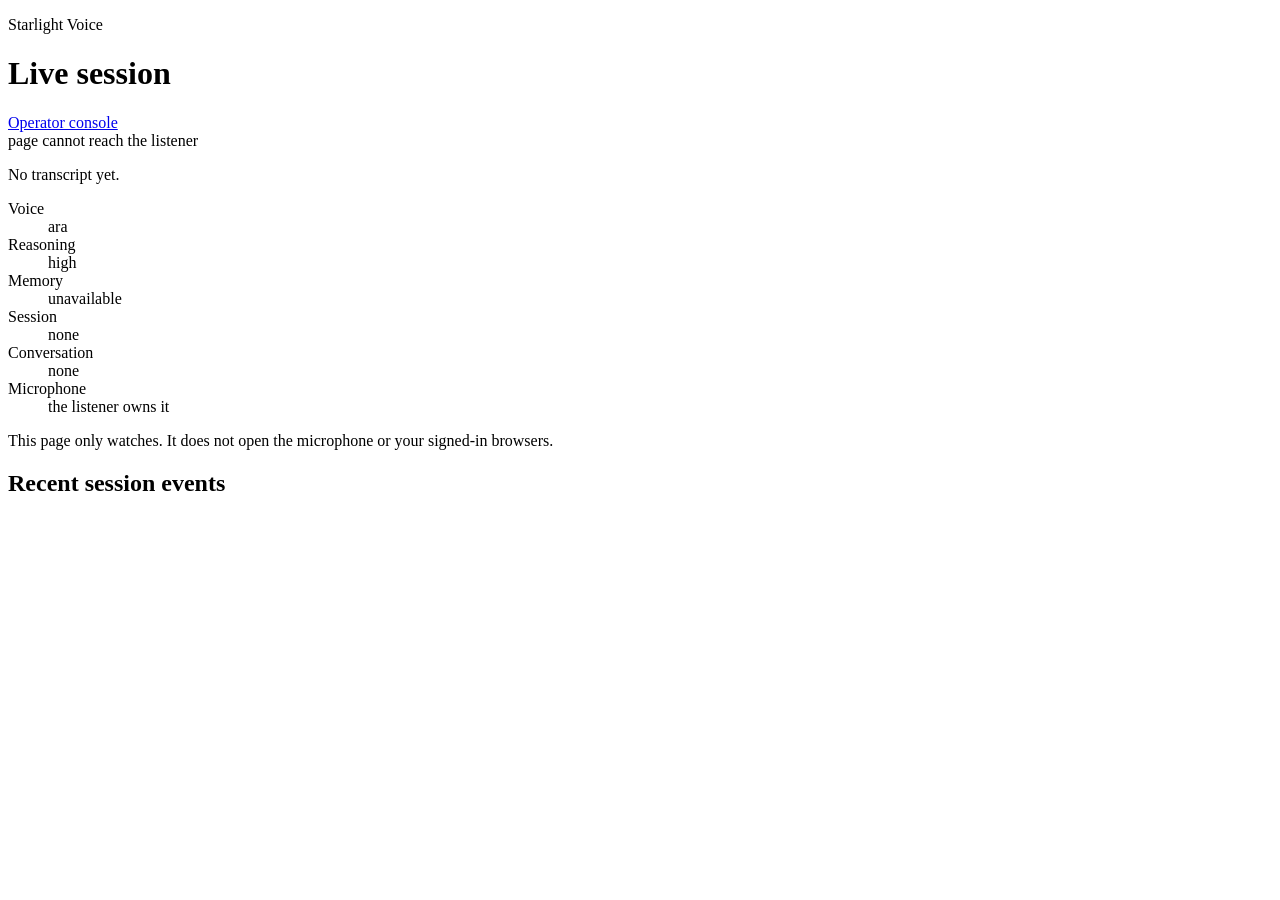
==== dashboard/live.html @ 3835b67a "feat(voice): keep a local session and show it live The clap listener writes its phase, a short trans" ====
<!doctype html>
<html lang="en">
  <head>
    <meta charset="utf-8" />
    <meta name="viewport" content="width=device-width, initial-scale=1" />
    <title>Starlight Voice live</title>
    <link rel="stylesheet" href="/live.css" />
  </head>
  <body>
    <main>
      <header>
        <div>
          <p>Starlight Voice</p>
          <h1>Live session</h1>
        </div>
        <a href="/dashboard/cockpit.html">Operator console</a>
      </header>
      <div class="phase" id="phase" data-phase="stopped" aria-live="polite">stopped</div>
      <p class="line" id="line">No transcript yet.</p>
      <dl>
        <dt>Voice</dt><dd id="voice">ara</dd>
        <dt>Reasoning</dt><dd id="reasoning">high</dd>
        <dt>Memory</dt><dd id="memory">unavailable</dd>
        <dt>Session</dt><dd id="session">none</dd>
        <dt>Conversation</dt><dd id="conversation">none</dd>
        <dt>Microphone</dt><dd id="mic">the listener owns it</dd>
      </dl>
      <p class="reload" id="reload">This page only watches. It does not open the microphone or your signed-in browsers.</p>
      <h2>Recent session events</h2>
      <ul id="sessions"></ul>
    </main>
    <script>
      const text = (id, value) => {
        const node = document.getElementById(id);
        node.textContent = value || "none";
      };
      async function tick() {
        try {
          const live = await fetch("/api/live").then((response) => response.json());
          const phase = live.phase || "stopped";
          const orb = document.getElementById("phase");
          orb.dataset.phase = phase;
          orb.textContent = phase;
          text("line", live.line || "No transcript yet.");
          text("voice", live.voice || "ara");
          text("reasoning", live.reasoning || "high");
          text("memory", live.memory || "unavailable");
          text("session", live.session_id);
          text("conversation", live.conversation_id);
          text("mic", live.mic || "the listener owns it");
          text("reload", live.reload || document.getElementById("reload").textContent);
          const sessions = await fetch("/api/sessions").then((response) => response.json());
          const list = document.getElementById("sessions");
          list.replaceChildren();
          for (const row of (sessions.sessions || []).slice().reverse()) {
            const item = document.createElement("li");
            item.textContent = [row.kind, row.session_id, row.line || row.memory || ""].filter(Boolean).join(" · ");
            list.appendChild(item);
          }
        } catch {
          text("phase", "page cannot reach the listener");
        }
      }
      tick();
      setInterval(tick, 1000);
    </script>
  </body>
</html>
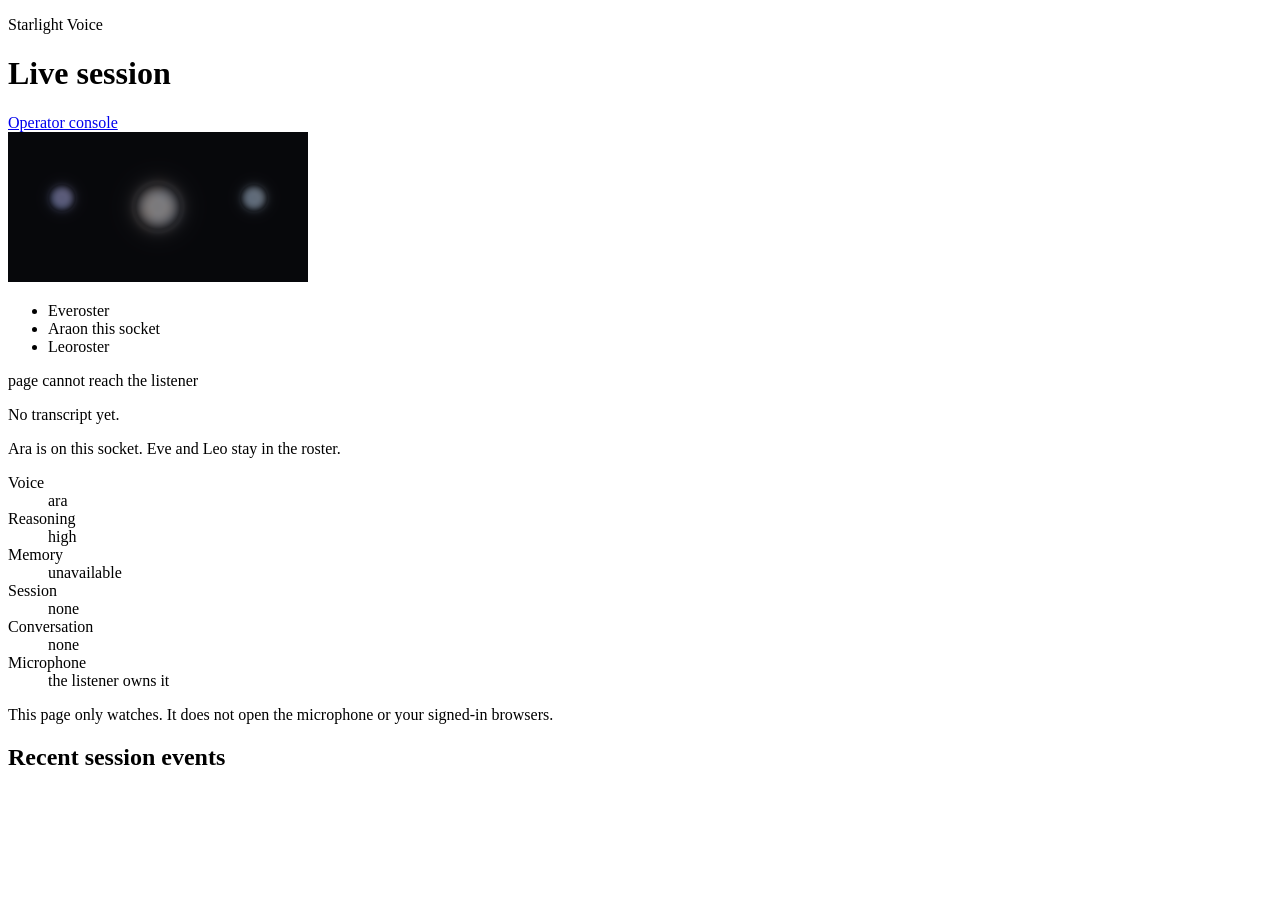
==== commit 15e79e53: "feat(voice): draw the live session as three glass orbs The page at /live follows the clap listener. " ====
--- a/dashboard/live.html
+++ b/dashboard/live.html
@@ -15,8 +15,17 @@
         </div>
         <a href="/dashboard/cockpit.html">Operator console</a>
       </header>
-      <div class="phase" id="phase" data-phase="stopped" aria-live="polite">stopped</div>
+      <div class="stage" id="stage">
+        <canvas id="orbs" aria-hidden="true"></canvas>
+      </div>
+      <ul class="roster" id="roster">
+        <li data-voice="eve"><span class="name">Eve</span><span class="role">roster</span></li>
+        <li data-voice="ara" data-live="yes"><span class="name">Ara</span><span class="role">on this socket</span></li>
+        <li data-voice="leo"><span class="name">Leo</span><span class="role">roster</span></li>
+      </ul>
+      <p class="phase" id="phase" data-phase="stopped" aria-live="polite">stopped</p>
       <p class="line" id="line">No transcript yet.</p>
+      <p class="note" id="note">Ara is on this socket. Eve and Leo stay in the roster.</p>
       <dl>
         <dt>Voice</dt><dd id="voice">ara</dd>
         <dt>Reasoning</dt><dd id="reasoning">high</dd>
@@ -30,17 +39,184 @@
       <ul id="sessions"></ul>
     </main>
     <script>
+      const roster = ["eve", "ara", "leo"];
       const text = (id, value) => {
         const node = document.getElementById(id);
         node.textContent = value || "none";
       };
+      const reduce = window.matchMedia("(prefers-reduced-motion: reduce)").matches;
+      const canvas = document.getElementById("orbs");
+      const gl = canvas.getContext("webgl", { antialias: false, alpha: false, powerPreference: "low-power" });
+      const energyOf = { stopped: 0.16, armed: 0.46, open: 0.74, speaking: 1 };
+      let targetEnergy = energyOf.stopped;
+      let energy = targetEnergy;
+      let primary = 1;
+      let speak = 0;
+
+      function markLive(voice) {
+        const who = roster.includes(voice) ? voice : "ara";
+        primary = roster.indexOf(who);
+        for (const item of document.querySelectorAll("#roster li")) {
+          const on = item.dataset.voice === who;
+          item.dataset.live = on ? "yes" : "no";
+          item.querySelector(".role").textContent = on ? "on this socket" : "roster";
+        }
+        const label = who.charAt(0).toUpperCase() + who.slice(1);
+        document.getElementById("note").textContent =
+          label + " is on this socket. The other two stay in the roster.";
+      }
+
+      function compile(type, source) {
+        const shader = gl.createShader(type);
+        gl.shaderSource(shader, source);
+        gl.compileShader(shader);
+        if (!gl.getShaderParameter(shader, gl.COMPILE_STATUS)) {
+          throw new Error(gl.getShaderInfoLog(shader) || "shader");
+        }
+        return shader;
+      }
+
+      let draw = () => {};
+      try {
+      if (!gl) {
+        throw new Error("no webgl");
+      } else {
+        const program = gl.createProgram();
+        const vs = compile(gl.VERTEX_SHADER, `
+          attribute vec2 aPos;
+          varying vec2 vUv;
+          void main() {
+            vUv = aPos * 0.5 + 0.5;
+            gl_Position = vec4(aPos, 0.0, 1.0);
+          }
+        `);
+        const fs = compile(gl.FRAGMENT_SHADER, `
+          precision mediump float;
+          varying vec2 vUv;
+          uniform vec2 uRes;
+          uniform float uTime;
+          uniform float uEnergy;
+          uniform float uPrimary;
+          uniform float uSpeak;
+          float hash(vec2 p) {
+            return fract(sin(dot(p, vec2(127.1, 311.7))) * 43758.5453);
+          }
+          float noise(vec2 p) {
+            vec2 i = floor(p);
+            vec2 f = fract(p);
+            vec2 u = f * f * (3.0 - 2.0 * f);
+            return mix(mix(hash(i), hash(i + vec2(1.0, 0.0)), u.x),
+                        mix(hash(i + vec2(0.0, 1.0)), hash(i + vec2(1.0, 1.0)), u.x), u.y);
+          }
+          float fbm(vec2 p) {
+            float v = 0.0;
+            v += 0.50 * noise(p); p = p * 2.02 + vec2(1.7, 9.2);
+            v += 0.25 * noise(p); p = p * 2.03 + vec2(8.3, 2.8);
+            v += 0.125 * noise(p); p = p * 2.01 + vec2(3.1, 6.7);
+            v += 0.0625 * noise(p);
+            return v;
+          }
+          vec3 orb(vec2 uv, vec2 center, float radius, float weight, vec3 warm, vec3 cool, float seed) {
+            vec2 aspect = vec2(uRes.x / max(uRes.y, 1.0), 1.0);
+            vec2 p = (uv - center) * aspect;
+            float pulse = 1.0 + uSpeak * weight * 0.035 * sin(uTime * 5.5 + seed);
+            float d = length(p) / (radius * pulse);
+            float t = uTime * (0.12 + uEnergy * weight * 0.42) + seed;
+            vec2 q = p * 1.7;
+            q += vec2(fbm(q + t), fbm(q - t + 3.0)) * (0.28 + uEnergy * weight * 0.4);
+            float n = fbm(q * 1.8 + t);
+            float body = smoothstep(1.0, 0.18, d);
+            float rim = pow(smoothstep(0.15, 1.0, d), 1.35) * body;
+            vec3 col = mix(warm, cool, n);
+            col = mix(col, vec3(1.0, 0.97, 0.93), body * (0.25 + n * 0.35) * weight);
+            col *= 0.42 + uEnergy * weight * 0.7;
+            col += rim * mix(cool, vec3(1.0), 0.45) * (0.28 + uEnergy * weight);
+            float glow = exp(-max(d - 0.86, 0.0) * 5.5) * (0.16 + uEnergy * weight * 0.5);
+            return col * max(body, glow);
+          }
+          void main() {
+            vec3 eve = clamp(orb(vUv, vec2(0.18, 0.56), 0.115, uPrimary < 0.5 ? 1.0 : 0.3,
+              vec3(0.93, 0.78, 1.0), vec3(0.42, 0.62, 1.0), 2.0), 0.0, 1.0);
+            vec3 ara = clamp(orb(vUv, vec2(0.50, 0.50), 0.20, abs(uPrimary - 1.0) < 0.5 ? 1.0 : 0.3,
+              vec3(1.0, 0.78, 0.58), vec3(0.62, 0.78, 1.0), 0.4), 0.0, 1.0);
+            vec3 leo = clamp(orb(vUv, vec2(0.82, 0.56), 0.115, uPrimary > 1.5 ? 1.0 : 0.3,
+              vec3(0.70, 0.84, 1.0), vec3(0.86, 0.92, 1.0), 4.2), 0.0, 1.0);
+            vec3 color = vec3(0.028, 0.031, 0.043);
+            color = 1.0 - (1.0 - color) * (1.0 - eve);
+            color = 1.0 - (1.0 - color) * (1.0 - ara);
+            color = 1.0 - (1.0 - color) * (1.0 - leo);
+            gl_FragColor = vec4(min(color, vec3(1.0)), 1.0);
+          }
+        `);
+        gl.attachShader(program, vs);
+        gl.attachShader(program, fs);
+        gl.bindAttribLocation(program, 0, "aPos");
+        gl.linkProgram(program);
+        if (!gl.getProgramParameter(program, gl.LINK_STATUS)) {
+          document.getElementById("stage").dataset.fallback = "css";
+        } else {
+          const buffer = gl.createBuffer();
+          gl.bindBuffer(gl.ARRAY_BUFFER, buffer);
+          gl.bufferData(gl.ARRAY_BUFFER, new Float32Array([-1, -1, 3, -1, -1, 3]), gl.STATIC_DRAW);
+          const loc = {
+            res: gl.getUniformLocation(program, "uRes"),
+            time: gl.getUniformLocation(program, "uTime"),
+            energy: gl.getUniformLocation(program, "uEnergy"),
+            primary: gl.getUniformLocation(program, "uPrimary"),
+            speak: gl.getUniformLocation(program, "uSpeak"),
+          };
+          draw = (now) => {
+            const width = Math.max(1, canvas.clientWidth);
+            const height = Math.max(1, canvas.clientHeight);
+            const dpr = Math.min(window.devicePixelRatio || 1, 1.25);
+            const pw = Math.floor(width * dpr);
+            const ph = Math.floor(height * dpr);
+            if (canvas.width !== pw || canvas.height !== ph) {
+              canvas.width = pw;
+              canvas.height = ph;
+            }
+            energy += (targetEnergy - energy) * (reduce ? 1 : 0.08);
+            gl.viewport(0, 0, canvas.width, canvas.height);
+            gl.useProgram(program);
+            gl.bindBuffer(gl.ARRAY_BUFFER, buffer);
+            gl.enableVertexAttribArray(0);
+            gl.vertexAttribPointer(0, 2, gl.FLOAT, false, 0, 0);
+            gl.uniform2f(loc.res, canvas.width, canvas.height);
+            gl.uniform1f(loc.time, reduce ? 0 : now * 0.001);
+            gl.uniform1f(loc.energy, energy);
+            gl.uniform1f(loc.primary, primary);
+            gl.uniform1f(loc.speak, reduce ? 0 : speak);
+            gl.drawArrays(gl.TRIANGLES, 0, 3);
+          };
+        }
+      }
+      } catch (err) {
+        document.getElementById("stage").dataset.fallback = "css";
+        draw = () => {};
+      }
+
+      let frame = 0;
+      function loop(now) {
+        draw(now || 0);
+        if (!reduce && !document.hidden) frame = requestAnimationFrame(loop);
+      }
+      loop(0);
+      document.addEventListener("visibilitychange", () => {
+        if (!document.hidden && !reduce) frame = requestAnimationFrame(loop);
+        else cancelAnimationFrame(frame);
+      });
+
       async function tick() {
         try {
           const live = await fetch("/api/live").then((response) => response.json());
           const phase = live.phase || "stopped";
-          const orb = document.getElementById("phase");
-          orb.dataset.phase = phase;
-          orb.textContent = phase;
+          const node = document.getElementById("phase");
+          node.dataset.phase = phase;
+          node.textContent = phase;
+          targetEnergy = energyOf[phase] ?? energyOf.stopped;
+          speak = phase === "speaking" ? 1 : 0;
+          const voice = String(live.voice || "ara").toLowerCase();
+          markLive(voice);
           text("line", live.line || "No transcript yet.");
           text("voice", live.voice || "ara");
           text("reasoning", live.reasoning || "high");
@@ -57,6 +233,7 @@
             item.textContent = [row.kind, row.session_id, row.line || row.memory || ""].filter(Boolean).join(" · ");
             list.appendChild(item);
           }
+          draw(performance.now());
         } catch {
           text("phase", "page cannot reach the listener");
         }
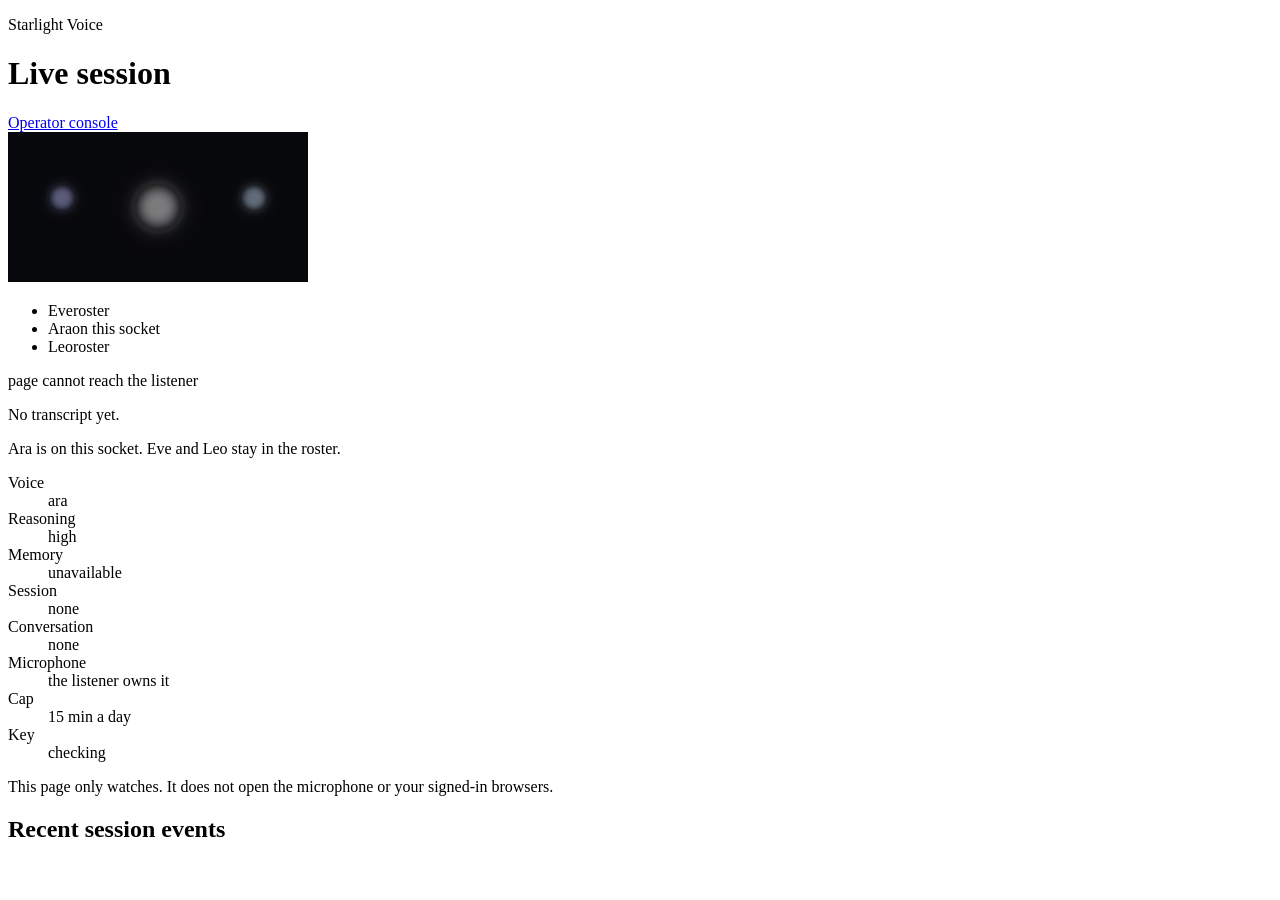
==== commit 34b459a1: "feat(voice): read the xAI key from Infisical and cap the day The socket uses XAI_API_KEY from the EU" ====
--- a/dashboard/live.html
+++ b/dashboard/live.html
@@ -33,6 +33,8 @@
         <dt>Session</dt><dd id="session">none</dd>
         <dt>Conversation</dt><dd id="conversation">none</dd>
         <dt>Microphone</dt><dd id="mic">the listener owns it</dd>
+        <dt>Cap</dt><dd id="cap">15 min a day</dd>
+        <dt>Key</dt><dd id="key">checking</dd>
       </dl>
       <p class="reload" id="reload">This page only watches. It does not open the microphone or your signed-in browsers.</p>
       <h2>Recent session events</h2>
@@ -224,6 +226,8 @@
           text("session", live.session_id);
           text("conversation", live.conversation_id);
           text("mic", live.mic || "the listener owns it");
+          text("cap", live.cap || "15 min a day");
+          text("key", live.key || "grok-cli");
           text("reload", live.reload || document.getElementById("reload").textContent);
           const sessions = await fetch("/api/sessions").then((response) => response.json());
           const list = document.getElementById("sessions");
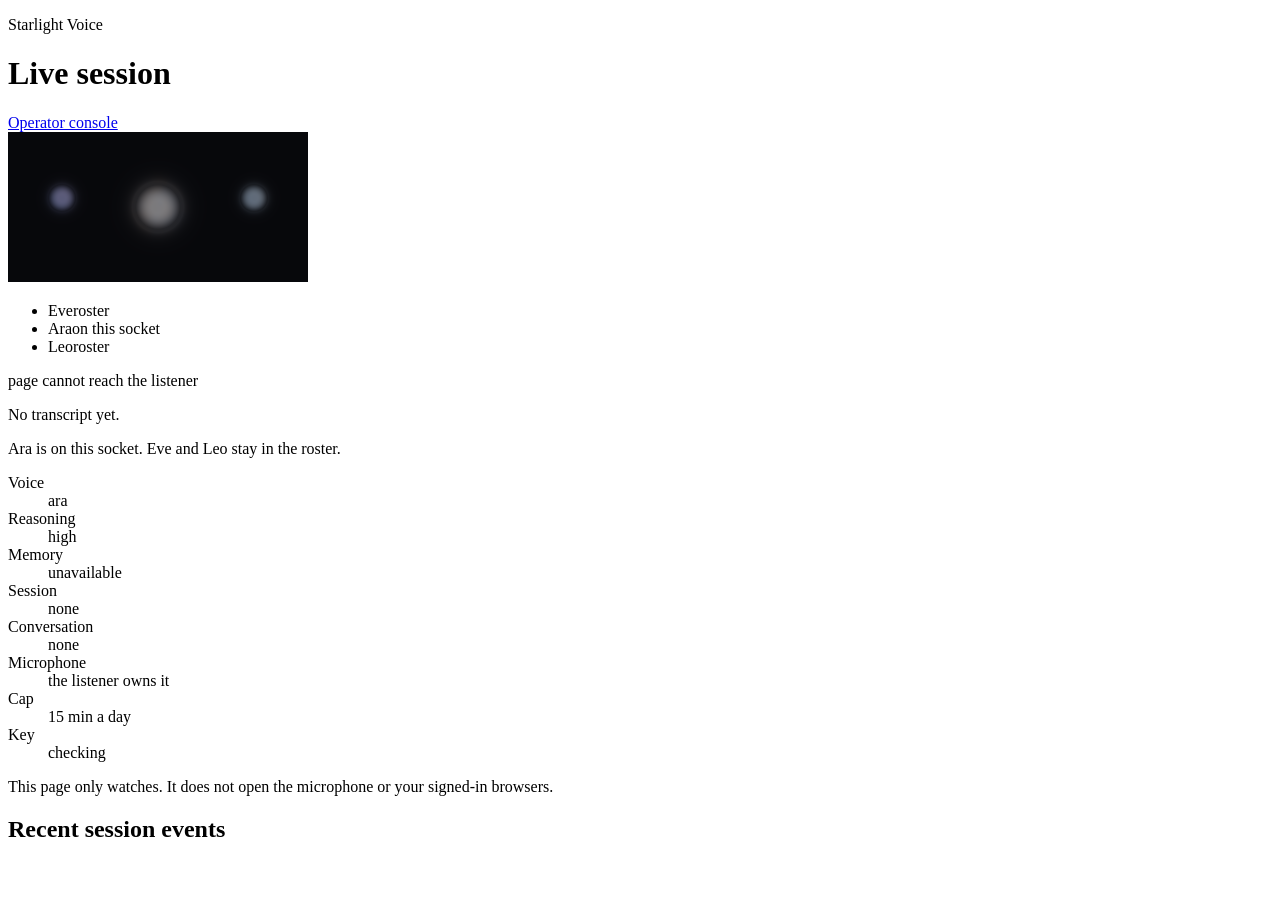
==== commit 47b042ae: "fix(voice): close the clap gate on token, cap, and class One xai- key order, no CLI login. Reserve t" ====
--- a/dashboard/live.html
+++ b/dashboard/live.html
@@ -227,7 +227,7 @@
           text("conversation", live.conversation_id);
           text("mic", live.mic || "the listener owns it");
           text("cap", live.cap || "15 min a day");
-          text("key", live.key || "grok-cli");
+          text("key", live.key || "missing");
           text("reload", live.reload || document.getElementById("reload").textContent);
           const sessions = await fetch("/api/sessions").then((response) => response.json());
           const list = document.getElementById("sessions");
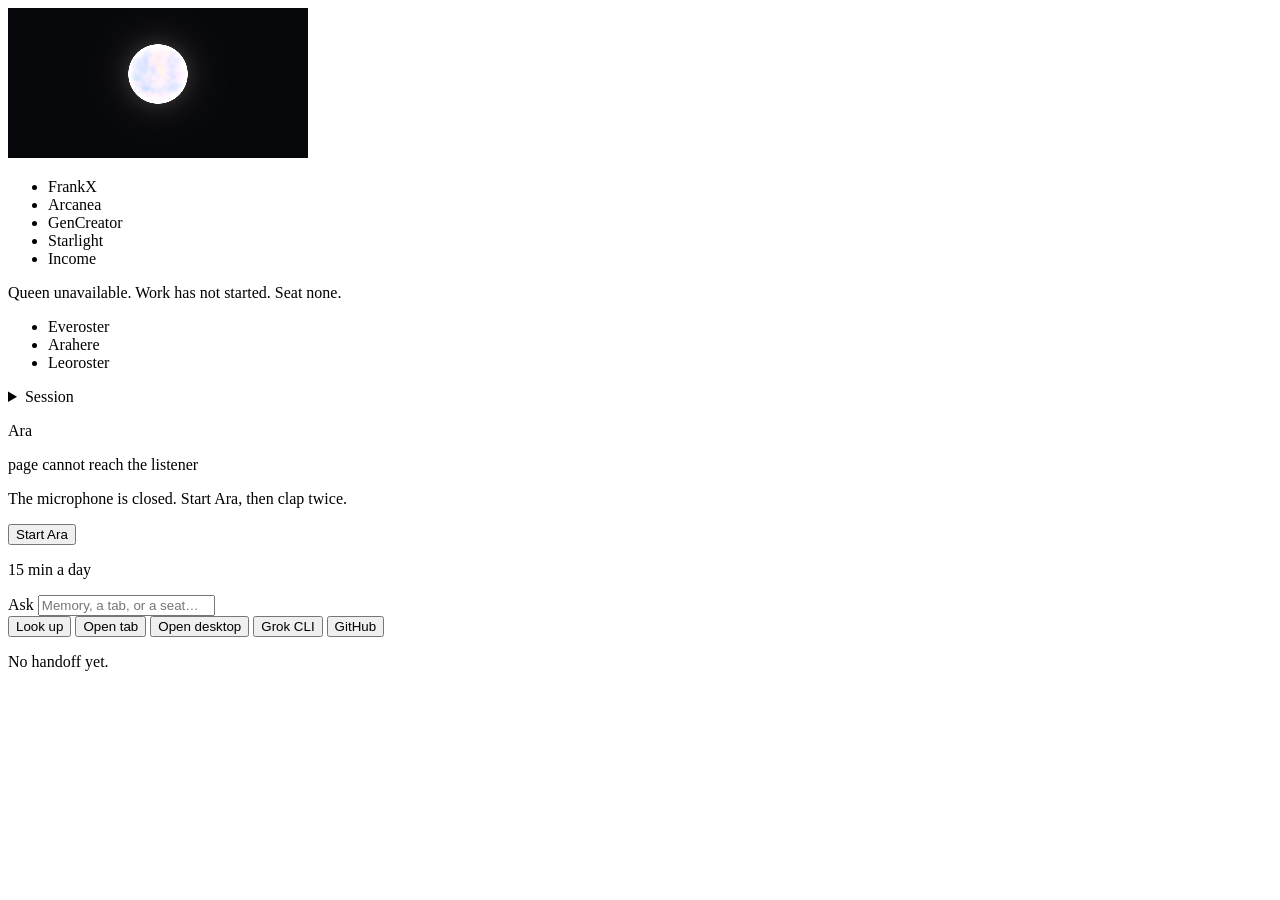
==== commit e3316dc6: "feat(voice): land Grok's live face, tray start/stop and operator actions Carries Grok's uncommitted " ====
--- a/dashboard/live.html
+++ b/dashboard/live.html
@@ -3,45 +3,87 @@
   <head>
     <meta charset="utf-8" />
     <meta name="viewport" content="width=device-width, initial-scale=1" />
-    <title>Starlight Voice live</title>
+    <meta name="theme-color" content="#07080c" />
+    <title>Ara</title>
     <link rel="stylesheet" href="/live.css" />
   </head>
   <body>
+    <canvas id="orbs" aria-hidden="true"></canvas>
     <main>
-      <header>
-        <div>
-          <p>Starlight Voice</p>
-          <h1>Live session</h1>
-        </div>
-        <a href="/dashboard/cockpit.html">Operator console</a>
-      </header>
-      <div class="stage" id="stage">
-        <canvas id="orbs" aria-hidden="true"></canvas>
-      </div>
+      <ul class="houses" id="houses">
+        <li data-house="frankx">FrankX</li>
+        <li data-house="arcanea">Arcanea</li>
+        <li data-house="gencreator">GenCreator</li>
+        <li data-house="starlight">Starlight</li>
+        <li data-house="income">Income</li>
+      </ul>
+      <p class="queen" id="queen">Queen unavailable. Work has not started. Seat none.</p>
       <ul class="roster" id="roster">
         <li data-voice="eve"><span class="name">Eve</span><span class="role">roster</span></li>
-        <li data-voice="ara" data-live="yes"><span class="name">Ara</span><span class="role">on this socket</span></li>
+        <li data-voice="ara" data-live="yes"><span class="name">Ara</span><span class="role">here</span></li>
         <li data-voice="leo"><span class="name">Leo</span><span class="role">roster</span></li>
       </ul>
-      <p class="phase" id="phase" data-phase="stopped" aria-live="polite">stopped</p>
-      <p class="line" id="line">No transcript yet.</p>
-      <p class="note" id="note">Ara is on this socket. Eve and Leo stay in the roster.</p>
-      <dl>
-        <dt>Voice</dt><dd id="voice">ara</dd>
-        <dt>Reasoning</dt><dd id="reasoning">high</dd>
-        <dt>Memory</dt><dd id="memory">unavailable</dd>
-        <dt>Session</dt><dd id="session">none</dd>
-        <dt>Conversation</dt><dd id="conversation">none</dd>
-        <dt>Microphone</dt><dd id="mic">the listener owns it</dd>
-        <dt>Cap</dt><dd id="cap">15 min a day</dd>
-        <dt>Key</dt><dd id="key">checking</dd>
-      </dl>
-      <p class="reload" id="reload">This page only watches. It does not open the microphone or your signed-in browsers.</p>
-      <h2>Recent session events</h2>
-      <ul id="sessions"></ul>
+      <details class="session">
+        <summary>Session</summary>
+        <dl>
+          <dt>Voice</dt><dd id="voice">ara</dd>
+          <dt>Reasoning</dt><dd id="reasoning">high</dd>
+          <dt>Memory</dt><dd id="memory">unavailable</dd>
+          <dt>Session</dt><dd id="session">none</dd>
+          <dt>Conversation</dt><dd id="conversation">none</dd>
+          <dt>Microphone</dt><dd id="mic">the listener owns it</dd>
+          <dt>Cap</dt><dd id="cap">15 min a day</dd>
+          <dt>Key</dt><dd id="key">checking</dd>
+        </dl>
+        <p class="note" id="note">Ara is the presence. Eve and Leo stay in the roster.</p>
+        <p class="reload" id="reload">This page starts and stops Ara. It does not open a second microphone or your signed-in browsers.</p>
+        <ul class="references">
+          <li><a href="https://animations.dev">Design engineering motion</a></li>
+          <li><a href="https://vercel.com/design/guidelines">Web interface guidelines</a></li>
+          <li><a href="https://docs.livekit.io/reference/components/agents-ui/">Voice agent interface</a></li>
+        </ul>
+        <h2>Recent session events</h2>
+        <ul id="sessions"></ul>
+      </details>
+      <section class="control" aria-label="Ara controls">
+        <p class="who" id="who" translate="no">Ara</p>
+        <p class="phase" id="phase" data-phase="stopped" aria-live="polite">She's off</p>
+        <p class="howto" id="howto">The microphone is closed. Start Ara, then clap twice.</p>
+        <p class="line" id="line" hidden></p>
+        <button type="button" class="toggle" id="toggle" data-action="start">Start Ara</button>
+        <p class="facts" id="facts">15 min a day</p>
+        <form class="ask" id="ask" action="/api/operator" method="post">
+          <label for="ask-text">Ask</label>
+          <input id="ask-text" name="ask" type="text" autocomplete="off" placeholder="Memory, a tab, or a seat…" />
+          <div class="ask-actions">
+            <button type="button" id="lookup">Look up</button>
+            <button type="button" id="open-tab">Open tab</button>
+            <button type="button" id="open-desktop">Open desktop</button>
+            <button type="button" id="handoff-grok">Grok CLI</button>
+            <button type="button" id="handoff-github">GitHub</button>
+          </div>
+        </form>
+        <p class="result" id="result" aria-live="polite">No handoff yet.</p>
+      </section>
     </main>
     <script>
       const roster = ["eve", "ara", "leo"];
+      const houses = ["frankx", "arcanea", "gencreator", "starlight", "income"];
+      const phaseCopy = {
+        stopped: ["She's off", "The microphone is closed. Start Ara, then clap twice."],
+        armed: ["Listening", "One clap ticks. Two claps open her. Two claps, or 45 seconds of quiet, close the call."],
+        open: ["She's in the call", "The voice socket is open. Stop ends the call and releases the microphone."],
+        speaking: ["Speaking", "She is talking. Stop ends the call and releases the microphone."],
+      };
+      const keyWords = {
+        "grok-cli": "Grok account",
+        "grok-cli-expired": "Grok login expired",
+        "api-key": "xAI key",
+        infisical: "Infisical",
+        missing: "No key",
+      };
+      let pending = false;
+      let trouble = "";
       const text = (id, value) => {
         const node = document.getElementById(id);
         node.textContent = value || "none";
@@ -49,7 +91,7 @@
       const reduce = window.matchMedia("(prefers-reduced-motion: reduce)").matches;
       const canvas = document.getElementById("orbs");
       const gl = canvas.getContext("webgl", { antialias: false, alpha: false, powerPreference: "low-power" });
-      const energyOf = { stopped: 0.16, armed: 0.46, open: 0.74, speaking: 1 };
+      const energyOf = { stopped: 0.22, armed: 0.48, open: 0.72, speaking: 1 };
       let targetEnergy = energyOf.stopped;
       let energy = targetEnergy;
       let primary = 1;
@@ -58,14 +100,16 @@
       function markLive(voice) {
         const who = roster.includes(voice) ? voice : "ara";
         primary = roster.indexOf(who);
+        const label = who.charAt(0).toUpperCase() + who.slice(1);
+        document.title = label;
+        document.getElementById("who").textContent = label;
         for (const item of document.querySelectorAll("#roster li")) {
           const on = item.dataset.voice === who;
           item.dataset.live = on ? "yes" : "no";
-          item.querySelector(".role").textContent = on ? "on this socket" : "roster";
-        }
-        const label = who.charAt(0).toUpperCase() + who.slice(1);
+          item.querySelector(".role").textContent = on ? "here" : "roster";
+        }
         document.getElementById("note").textContent =
-          label + " is on this socket. The other two stay in the roster.";
+          label + " is the presence. The other two stay in the roster.";
       }
 
       function compile(type, source) {
@@ -114,39 +158,42 @@
             float v = 0.0;
             v += 0.50 * noise(p); p = p * 2.02 + vec2(1.7, 9.2);
             v += 0.25 * noise(p); p = p * 2.03 + vec2(8.3, 2.8);
-            v += 0.125 * noise(p); p = p * 2.01 + vec2(3.1, 6.7);
-            v += 0.0625 * noise(p);
+            v += 0.125 * noise(p);
             return v;
           }
-          vec3 orb(vec2 uv, vec2 center, float radius, float weight, vec3 warm, vec3 cool, float seed) {
-            vec2 aspect = vec2(uRes.x / max(uRes.y, 1.0), 1.0);
-            vec2 p = (uv - center) * aspect;
-            float pulse = 1.0 + uSpeak * weight * 0.035 * sin(uTime * 5.5 + seed);
-            float d = length(p) / (radius * pulse);
-            float t = uTime * (0.12 + uEnergy * weight * 0.42) + seed;
-            vec2 q = p * 1.7;
-            q += vec2(fbm(q + t), fbm(q - t + 3.0)) * (0.28 + uEnergy * weight * 0.4);
-            float n = fbm(q * 1.8 + t);
-            float body = smoothstep(1.0, 0.18, d);
-            float rim = pow(smoothstep(0.15, 1.0, d), 1.35) * body;
-            vec3 col = mix(warm, cool, n);
-            col = mix(col, vec3(1.0, 0.97, 0.93), body * (0.25 + n * 0.35) * weight);
-            col *= 0.42 + uEnergy * weight * 0.7;
-            col += rim * mix(cool, vec3(1.0), 0.45) * (0.28 + uEnergy * weight);
-            float glow = exp(-max(d - 0.86, 0.0) * 5.5) * (0.16 + uEnergy * weight * 0.5);
-            return col * max(body, glow);
-          }
           void main() {
-            vec3 eve = clamp(orb(vUv, vec2(0.18, 0.56), 0.115, uPrimary < 0.5 ? 1.0 : 0.3,
-              vec3(0.93, 0.78, 1.0), vec3(0.42, 0.62, 1.0), 2.0), 0.0, 1.0);
-            vec3 ara = clamp(orb(vUv, vec2(0.50, 0.50), 0.20, abs(uPrimary - 1.0) < 0.5 ? 1.0 : 0.3,
-              vec3(1.0, 0.78, 0.58), vec3(0.62, 0.78, 1.0), 0.4), 0.0, 1.0);
-            vec3 leo = clamp(orb(vUv, vec2(0.82, 0.56), 0.115, uPrimary > 1.5 ? 1.0 : 0.3,
-              vec3(0.70, 0.84, 1.0), vec3(0.86, 0.92, 1.0), 4.2), 0.0, 1.0);
-            vec3 color = vec3(0.028, 0.031, 0.043);
-            color = 1.0 - (1.0 - color) * (1.0 - eve);
-            color = 1.0 - (1.0 - color) * (1.0 - ara);
-            color = 1.0 - (1.0 - color) * (1.0 - leo);
+            float aspect = uRes.x / max(uRes.y, 1.0);
+            vec2 p = (vUv - vec2(0.5, 0.56)) * vec2(aspect, 1.0);
+            float radius = 0.20 + uSpeak * 0.008;
+            float d = length(p);
+            float inside = smoothstep(radius, radius - 0.004, d);
+            float z = sqrt(max(radius * radius - d * d, 0.0)) / radius;
+            vec3 normal = normalize(vec3(p / radius, z));
+            float t = uTime * (0.18 + uEnergy * 0.55);
+            vec2 warp = normal.xy * (1.6 + uEnergy * 0.8);
+            warp += vec2(fbm(warp + t), fbm(warp - t + 2.0)) * (0.35 + uSpeak * 0.25);
+            float n = fbm(warp * 1.8 + normal.z + t);
+            float n2 = fbm(warp * 3.1 - t * 0.7);
+            vec3 eveWarm = vec3(0.62, 0.48, 0.98);
+            vec3 eveCool = vec3(0.28, 0.40, 0.92);
+            vec3 araWarm = vec3(1.0, 0.78, 0.58);
+            vec3 araCool = vec3(0.45, 0.62, 0.98);
+            vec3 leoWarm = vec3(0.55, 0.78, 1.0);
+            vec3 leoCool = vec3(0.72, 0.88, 1.0);
+            float eveW = 1.0 - smoothstep(0.0, 0.5, uPrimary);
+            float leoW = smoothstep(1.5, 2.0, uPrimary);
+            float araW = 1.0 - eveW - leoW;
+            vec3 warm = eveWarm * eveW + araWarm * araW + leoWarm * leoW;
+            vec3 cool = eveCool * eveW + araCool * araW + leoCool * leoW;
+            vec3 ink = mix(cool, warm, n);
+            vec3 core = vec3(1.0, 0.97, 0.94);
+            ink = mix(ink, core, (0.35 + n2 * 0.4) * z * (0.45 + uEnergy * 0.55));
+            float fres = pow(1.0 - clamp(normal.z, 0.0, 1.0), 2.4);
+            ink += fres * mix(cool, vec3(1.0), 0.65) * (0.35 + uEnergy * 0.5);
+            float glow = exp(-max(d - radius * 0.92, 0.0) * 14.0) * (0.10 + uEnergy * 0.22);
+            vec3 color = vec3(0.027, 0.031, 0.047);
+            color += ink * inside;
+            color += glow * mix(warm, core, 0.5);
             gl_FragColor = vec4(min(color, vec3(1.0)), 1.0);
           }
         `);
@@ -155,7 +202,7 @@
         gl.bindAttribLocation(program, 0, "aPos");
         gl.linkProgram(program);
         if (!gl.getProgramParameter(program, gl.LINK_STATUS)) {
-          document.getElementById("stage").dataset.fallback = "css";
+          document.body.dataset.fallback = "css";
         } else {
           const buffer = gl.createBuffer();
           gl.bindBuffer(gl.ARRAY_BUFFER, buffer);
@@ -177,7 +224,7 @@
               canvas.width = pw;
               canvas.height = ph;
             }
-            energy += (targetEnergy - energy) * (reduce ? 1 : 0.08);
+            energy += (targetEnergy - energy) * (reduce ? 1 : 0.06);
             gl.viewport(0, 0, canvas.width, canvas.height);
             gl.useProgram(program);
             gl.bindBuffer(gl.ARRAY_BUFFER, buffer);
@@ -193,7 +240,7 @@
         }
       }
       } catch (err) {
-        document.getElementById("stage").dataset.fallback = "css";
+        document.body.dataset.fallback = "css";
         draw = () => {};
       }
 
@@ -208,18 +255,110 @@
         else cancelAnimationFrame(frame);
       });
 
+      function paintControl(phase) {
+        const copy = phaseCopy[phase] || phaseCopy.stopped;
+        const node = document.getElementById("phase");
+        const button = document.getElementById("toggle");
+        const on = phase === "armed" || phase === "open" || phase === "speaking";
+        node.dataset.phase = phase;
+        if (pending) return;
+        node.textContent = copy[0];
+        document.getElementById("howto").textContent = trouble && phase === "stopped" ? trouble : copy[1];
+        button.dataset.action = on ? "stop" : "start";
+        button.textContent = on ? "Stop Ara" : "Start Ara";
+      }
+
+      async function setListen(action) {
+        if (pending) return;
+        pending = true;
+        trouble = "";
+        const button = document.getElementById("toggle");
+        button.disabled = true;
+        button.textContent = action === "start" ? "Starting…" : "Stopping…";
+        try {
+          const listenUrl = { start: "/api/listen/start", stop: "/api/listen/stop" };
+          const response = await fetch(listenUrl[action] || listenUrl.start, {
+            method: "POST",
+            headers: { "content-type": "application/json" },
+            body: "{}",
+          });
+          const body = await response.json();
+          if (!body.ok) trouble = body.error || "That did not work.";
+        } catch {
+          trouble = "This page could not reach the listener control.";
+        } finally {
+          pending = false;
+          button.disabled = false;
+          tick();
+        }
+      }
+
+      document.getElementById("toggle").addEventListener("click", () => {
+        setListen(document.getElementById("toggle").dataset.action || "start");
+      });
+
+      const askText = document.getElementById("ask-text");
+      async function ask(action, extra) {
+        const query = askText.value.trim();
+        const payload = Object.assign({ action: action }, extra || {});
+        if (action === "lookup") payload.query = query;
+        if (action === "open") payload.target = query;
+        if (action === "handoff") payload.utterance = query || "public note";
+        try {
+          const response = await fetch("/api/operator", {
+            method: "POST",
+            headers: { "content-type": "application/json" },
+            body: JSON.stringify(payload),
+          });
+          const body = await response.json();
+          document.getElementById("result").textContent = body.spoken || "No result.";
+        } catch {
+          document.getElementById("result").textContent = "This page could not reach the operator.";
+        }
+      }
+      document.getElementById("lookup").addEventListener("click", () => ask("lookup"));
+      document.getElementById("open-tab").addEventListener("click", () => ask("open", { kind: "tab" }));
+      document.getElementById("open-desktop").addEventListener("click", () => ask("open", { kind: "desktop" }));
+      document.getElementById("handoff-grok").addEventListener("click", () => ask("handoff", { seat: "grok-local" }));
+      document.getElementById("handoff-github").addEventListener("click", () => ask("handoff", { seat: "github" }));
+      document.getElementById("ask").addEventListener("submit", (event) => {
+        event.preventDefault();
+        ask("lookup");
+      });
+
       async function tick() {
         try {
           const live = await fetch("/api/live").then((response) => response.json());
           const phase = live.phase || "stopped";
-          const node = document.getElementById("phase");
-          node.dataset.phase = phase;
-          node.textContent = phase;
+          paintControl(phase);
           targetEnergy = energyOf[phase] ?? energyOf.stopped;
           speak = phase === "speaking" ? 1 : 0;
           const voice = String(live.voice || "ara").toLowerCase();
           markLive(voice);
-          text("line", live.line || "No transcript yet.");
+          const line = document.getElementById("line");
+          const spoken = live.line || "";
+          line.hidden = !spoken;
+          line.textContent = spoken;
+          const house = houses.includes(String(live.house || "").toLowerCase())
+            ? String(live.house).toLowerCase()
+            : "";
+          for (const item of document.querySelectorAll("#houses li")) {
+            item.dataset.live = item.dataset.house === house ? "yes" : "no";
+          }
+          const seat = live.primary ? String(live.primary) : "none";
+          const started = live.started === true ? "true" : "false";
+          let desk = { loop: "unavailable" };
+          try {
+            desk = await fetch("/api/desk").then((response) => response.json());
+          } catch {
+            desk = { loop: "unavailable" };
+          }
+          const work = started === "true" ? "Work started" : "Work has not started";
+          text("queen", "Queen " + (desk.loop || "unavailable") + ". " + work + ". Seat " + seat + ".");
+          const mic = live.mic ? String(live.mic) : "Mic closed";
+          const cap = live.cap || "15 min a day";
+          const key = keyWords[live.key] || (live.key ? String(live.key) : "No key");
+          text("facts", [phase === "stopped" ? "Mic closed" : mic, cap, key].join(" · "));
           text("voice", live.voice || "ara");
           text("reasoning", live.reasoning || "high");
           text("memory", live.memory || "unavailable");
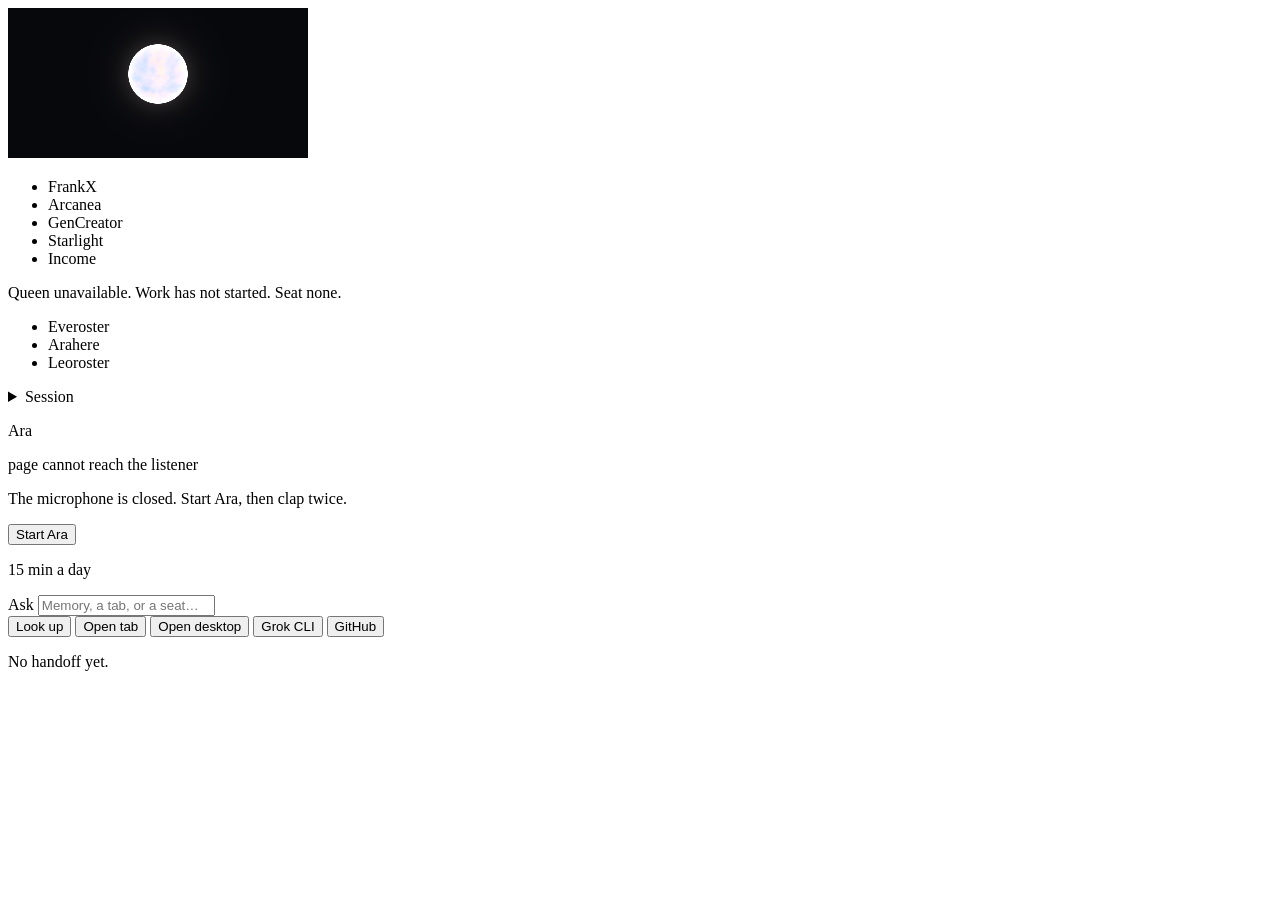
==== commit f6030cda: "feat(voice): show a paused Grok plan on the live face /api/live now carries plan_paused_until from t" ====
--- a/dashboard/live.html
+++ b/dashboard/live.html
@@ -358,7 +358,12 @@
           const mic = live.mic ? String(live.mic) : "Mic closed";
           const cap = live.cap || "15 min a day";
           const key = keyWords[live.key] || (live.key ? String(live.key) : "No key");
-          text("facts", [phase === "stopped" ? "Mic closed" : mic, cap, key].join(" · "));
+          const facts = [phase === "stopped" ? "Mic closed" : mic, cap, key];
+          if (typeof live.plan_paused_until === "number") {
+            const back = new Date(live.plan_paused_until * 1000).toLocaleTimeString([], { hour: "2-digit", minute: "2-digit" });
+            facts.push("Grok plan paused until " + back);
+          }
+          text("facts", facts.join(" · "));
           text("voice", live.voice || "ara");
           text("reasoning", live.reasoning || "high");
           text("memory", live.memory || "unavailable");
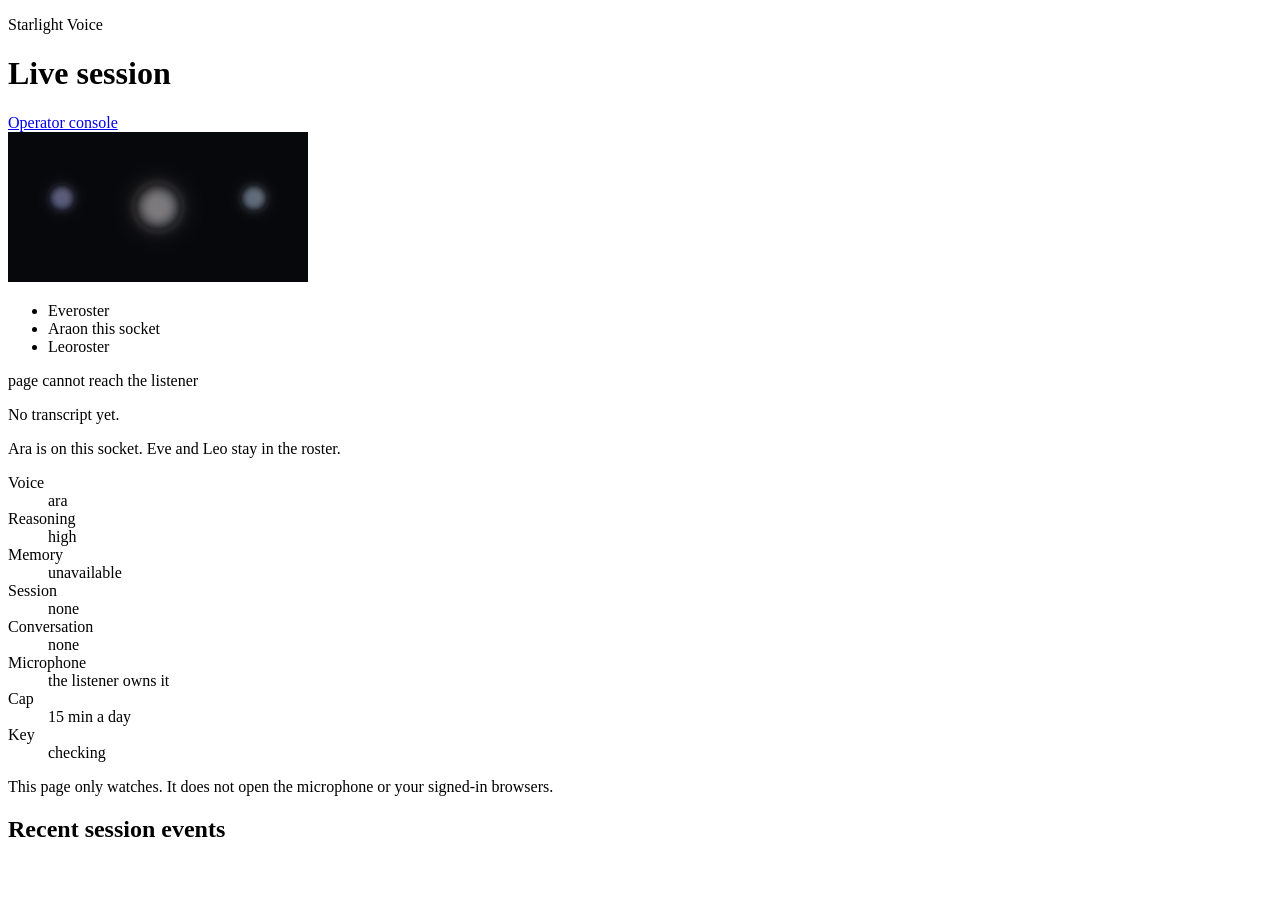
==== commit 1e972d83: "Open Grok Voice on a double clap [skip ci] * feat(voice): open Grok Voice on a double clap and ask t" ====
--- a/dashboard/live.html
+++ b/dashboard/live.html
@@ -3,87 +3,45 @@
   <head>
     <meta charset="utf-8" />
     <meta name="viewport" content="width=device-width, initial-scale=1" />
-    <meta name="theme-color" content="#07080c" />
-    <title>Ara</title>
+    <title>Starlight Voice live</title>
     <link rel="stylesheet" href="/live.css" />
   </head>
   <body>
-    <canvas id="orbs" aria-hidden="true"></canvas>
     <main>
-      <ul class="houses" id="houses">
-        <li data-house="frankx">FrankX</li>
-        <li data-house="arcanea">Arcanea</li>
-        <li data-house="gencreator">GenCreator</li>
-        <li data-house="starlight">Starlight</li>
-        <li data-house="income">Income</li>
-      </ul>
-      <p class="queen" id="queen">Queen unavailable. Work has not started. Seat none.</p>
+      <header>
+        <div>
+          <p>Starlight Voice</p>
+          <h1>Live session</h1>
+        </div>
+        <a href="/dashboard/cockpit.html">Operator console</a>
+      </header>
+      <div class="stage" id="stage">
+        <canvas id="orbs" aria-hidden="true"></canvas>
+      </div>
       <ul class="roster" id="roster">
         <li data-voice="eve"><span class="name">Eve</span><span class="role">roster</span></li>
-        <li data-voice="ara" data-live="yes"><span class="name">Ara</span><span class="role">here</span></li>
+        <li data-voice="ara" data-live="yes"><span class="name">Ara</span><span class="role">on this socket</span></li>
         <li data-voice="leo"><span class="name">Leo</span><span class="role">roster</span></li>
       </ul>
-      <details class="session">
-        <summary>Session</summary>
-        <dl>
-          <dt>Voice</dt><dd id="voice">ara</dd>
-          <dt>Reasoning</dt><dd id="reasoning">high</dd>
-          <dt>Memory</dt><dd id="memory">unavailable</dd>
-          <dt>Session</dt><dd id="session">none</dd>
-          <dt>Conversation</dt><dd id="conversation">none</dd>
-          <dt>Microphone</dt><dd id="mic">the listener owns it</dd>
-          <dt>Cap</dt><dd id="cap">15 min a day</dd>
-          <dt>Key</dt><dd id="key">checking</dd>
-        </dl>
-        <p class="note" id="note">Ara is the presence. Eve and Leo stay in the roster.</p>
-        <p class="reload" id="reload">This page starts and stops Ara. It does not open a second microphone or your signed-in browsers.</p>
-        <ul class="references">
-          <li><a href="https://animations.dev">Design engineering motion</a></li>
-          <li><a href="https://vercel.com/design/guidelines">Web interface guidelines</a></li>
-          <li><a href="https://docs.livekit.io/reference/components/agents-ui/">Voice agent interface</a></li>
-        </ul>
-        <h2>Recent session events</h2>
-        <ul id="sessions"></ul>
-      </details>
-      <section class="control" aria-label="Ara controls">
-        <p class="who" id="who" translate="no">Ara</p>
-        <p class="phase" id="phase" data-phase="stopped" aria-live="polite">She's off</p>
-        <p class="howto" id="howto">The microphone is closed. Start Ara, then clap twice.</p>
-        <p class="line" id="line" hidden></p>
-        <button type="button" class="toggle" id="toggle" data-action="start">Start Ara</button>
-        <p class="facts" id="facts">15 min a day</p>
-        <form class="ask" id="ask" action="/api/operator" method="post">
-          <label for="ask-text">Ask</label>
-          <input id="ask-text" name="ask" type="text" autocomplete="off" placeholder="Memory, a tab, or a seat…" />
-          <div class="ask-actions">
-            <button type="button" id="lookup">Look up</button>
-            <button type="button" id="open-tab">Open tab</button>
-            <button type="button" id="open-desktop">Open desktop</button>
-            <button type="button" id="handoff-grok">Grok CLI</button>
-            <button type="button" id="handoff-github">GitHub</button>
-          </div>
-        </form>
-        <p class="result" id="result" aria-live="polite">No handoff yet.</p>
-      </section>
+      <p class="phase" id="phase" data-phase="stopped" aria-live="polite">stopped</p>
+      <p class="line" id="line">No transcript yet.</p>
+      <p class="note" id="note">Ara is on this socket. Eve and Leo stay in the roster.</p>
+      <dl>
+        <dt>Voice</dt><dd id="voice">ara</dd>
+        <dt>Reasoning</dt><dd id="reasoning">high</dd>
+        <dt>Memory</dt><dd id="memory">unavailable</dd>
+        <dt>Session</dt><dd id="session">none</dd>
+        <dt>Conversation</dt><dd id="conversation">none</dd>
+        <dt>Microphone</dt><dd id="mic">the listener owns it</dd>
+        <dt>Cap</dt><dd id="cap">15 min a day</dd>
+        <dt>Key</dt><dd id="key">checking</dd>
+      </dl>
+      <p class="reload" id="reload">This page only watches. It does not open the microphone or your signed-in browsers.</p>
+      <h2>Recent session events</h2>
+      <ul id="sessions"></ul>
     </main>
     <script>
       const roster = ["eve", "ara", "leo"];
-      const houses = ["frankx", "arcanea", "gencreator", "starlight", "income"];
-      const phaseCopy = {
-        stopped: ["She's off", "The microphone is closed. Start Ara, then clap twice."],
-        armed: ["Listening", "One clap ticks. Two claps open her. Two claps, or 45 seconds of quiet, close the call."],
-        open: ["She's in the call", "The voice socket is open. Stop ends the call and releases the microphone."],
-        speaking: ["Speaking", "She is talking. Stop ends the call and releases the microphone."],
-      };
-      const keyWords = {
-        "grok-cli": "Grok account",
-        "grok-cli-expired": "Grok login expired",
-        "api-key": "xAI key",
-        infisical: "Infisical",
-        missing: "No key",
-      };
-      let pending = false;
-      let trouble = "";
       const text = (id, value) => {
         const node = document.getElementById(id);
         node.textContent = value || "none";
@@ -91,7 +49,7 @@
       const reduce = window.matchMedia("(prefers-reduced-motion: reduce)").matches;
       const canvas = document.getElementById("orbs");
       const gl = canvas.getContext("webgl", { antialias: false, alpha: false, powerPreference: "low-power" });
-      const energyOf = { stopped: 0.22, armed: 0.48, open: 0.72, speaking: 1 };
+      const energyOf = { stopped: 0.16, armed: 0.46, open: 0.74, speaking: 1 };
       let targetEnergy = energyOf.stopped;
       let energy = targetEnergy;
       let primary = 1;
@@ -100,16 +58,14 @@
       function markLive(voice) {
         const who = roster.includes(voice) ? voice : "ara";
         primary = roster.indexOf(who);
-        const label = who.charAt(0).toUpperCase() + who.slice(1);
-        document.title = label;
-        document.getElementById("who").textContent = label;
         for (const item of document.querySelectorAll("#roster li")) {
           const on = item.dataset.voice === who;
           item.dataset.live = on ? "yes" : "no";
-          item.querySelector(".role").textContent = on ? "here" : "roster";
-        }
+          item.querySelector(".role").textContent = on ? "on this socket" : "roster";
+        }
+        const label = who.charAt(0).toUpperCase() + who.slice(1);
         document.getElementById("note").textContent =
-          label + " is the presence. The other two stay in the roster.";
+          label + " is on this socket. The other two stay in the roster.";
       }
 
       function compile(type, source) {
@@ -158,42 +114,39 @@
             float v = 0.0;
             v += 0.50 * noise(p); p = p * 2.02 + vec2(1.7, 9.2);
             v += 0.25 * noise(p); p = p * 2.03 + vec2(8.3, 2.8);
-            v += 0.125 * noise(p);
+            v += 0.125 * noise(p); p = p * 2.01 + vec2(3.1, 6.7);
+            v += 0.0625 * noise(p);
             return v;
           }
+          vec3 orb(vec2 uv, vec2 center, float radius, float weight, vec3 warm, vec3 cool, float seed) {
+            vec2 aspect = vec2(uRes.x / max(uRes.y, 1.0), 1.0);
+            vec2 p = (uv - center) * aspect;
+            float pulse = 1.0 + uSpeak * weight * 0.035 * sin(uTime * 5.5 + seed);
+            float d = length(p) / (radius * pulse);
+            float t = uTime * (0.12 + uEnergy * weight * 0.42) + seed;
+            vec2 q = p * 1.7;
+            q += vec2(fbm(q + t), fbm(q - t + 3.0)) * (0.28 + uEnergy * weight * 0.4);
+            float n = fbm(q * 1.8 + t);
+            float body = smoothstep(1.0, 0.18, d);
+            float rim = pow(smoothstep(0.15, 1.0, d), 1.35) * body;
+            vec3 col = mix(warm, cool, n);
+            col = mix(col, vec3(1.0, 0.97, 0.93), body * (0.25 + n * 0.35) * weight);
+            col *= 0.42 + uEnergy * weight * 0.7;
+            col += rim * mix(cool, vec3(1.0), 0.45) * (0.28 + uEnergy * weight);
+            float glow = exp(-max(d - 0.86, 0.0) * 5.5) * (0.16 + uEnergy * weight * 0.5);
+            return col * max(body, glow);
+          }
           void main() {
-            float aspect = uRes.x / max(uRes.y, 1.0);
-            vec2 p = (vUv - vec2(0.5, 0.56)) * vec2(aspect, 1.0);
-            float radius = 0.20 + uSpeak * 0.008;
-            float d = length(p);
-            float inside = smoothstep(radius, radius - 0.004, d);
-            float z = sqrt(max(radius * radius - d * d, 0.0)) / radius;
-            vec3 normal = normalize(vec3(p / radius, z));
-            float t = uTime * (0.18 + uEnergy * 0.55);
-            vec2 warp = normal.xy * (1.6 + uEnergy * 0.8);
-            warp += vec2(fbm(warp + t), fbm(warp - t + 2.0)) * (0.35 + uSpeak * 0.25);
-            float n = fbm(warp * 1.8 + normal.z + t);
-            float n2 = fbm(warp * 3.1 - t * 0.7);
-            vec3 eveWarm = vec3(0.62, 0.48, 0.98);
-            vec3 eveCool = vec3(0.28, 0.40, 0.92);
-            vec3 araWarm = vec3(1.0, 0.78, 0.58);
-            vec3 araCool = vec3(0.45, 0.62, 0.98);
-            vec3 leoWarm = vec3(0.55, 0.78, 1.0);
-            vec3 leoCool = vec3(0.72, 0.88, 1.0);
-            float eveW = 1.0 - smoothstep(0.0, 0.5, uPrimary);
-            float leoW = smoothstep(1.5, 2.0, uPrimary);
-            float araW = 1.0 - eveW - leoW;
-            vec3 warm = eveWarm * eveW + araWarm * araW + leoWarm * leoW;
-            vec3 cool = eveCool * eveW + araCool * araW + leoCool * leoW;
-            vec3 ink = mix(cool, warm, n);
-            vec3 core = vec3(1.0, 0.97, 0.94);
-            ink = mix(ink, core, (0.35 + n2 * 0.4) * z * (0.45 + uEnergy * 0.55));
-            float fres = pow(1.0 - clamp(normal.z, 0.0, 1.0), 2.4);
-            ink += fres * mix(cool, vec3(1.0), 0.65) * (0.35 + uEnergy * 0.5);
-            float glow = exp(-max(d - radius * 0.92, 0.0) * 14.0) * (0.10 + uEnergy * 0.22);
-            vec3 color = vec3(0.027, 0.031, 0.047);
-            color += ink * inside;
-            color += glow * mix(warm, core, 0.5);
+            vec3 eve = clamp(orb(vUv, vec2(0.18, 0.56), 0.115, uPrimary < 0.5 ? 1.0 : 0.3,
+              vec3(0.93, 0.78, 1.0), vec3(0.42, 0.62, 1.0), 2.0), 0.0, 1.0);
+            vec3 ara = clamp(orb(vUv, vec2(0.50, 0.50), 0.20, abs(uPrimary - 1.0) < 0.5 ? 1.0 : 0.3,
+              vec3(1.0, 0.78, 0.58), vec3(0.62, 0.78, 1.0), 0.4), 0.0, 1.0);
+            vec3 leo = clamp(orb(vUv, vec2(0.82, 0.56), 0.115, uPrimary > 1.5 ? 1.0 : 0.3,
+              vec3(0.70, 0.84, 1.0), vec3(0.86, 0.92, 1.0), 4.2), 0.0, 1.0);
+            vec3 color = vec3(0.028, 0.031, 0.043);
+            color = 1.0 - (1.0 - color) * (1.0 - eve);
+            color = 1.0 - (1.0 - color) * (1.0 - ara);
+            color = 1.0 - (1.0 - color) * (1.0 - leo);
             gl_FragColor = vec4(min(color, vec3(1.0)), 1.0);
           }
         `);
@@ -202,7 +155,7 @@
         gl.bindAttribLocation(program, 0, "aPos");
         gl.linkProgram(program);
         if (!gl.getProgramParameter(program, gl.LINK_STATUS)) {
-          document.body.dataset.fallback = "css";
+          document.getElementById("stage").dataset.fallback = "css";
         } else {
           const buffer = gl.createBuffer();
           gl.bindBuffer(gl.ARRAY_BUFFER, buffer);
@@ -224,7 +177,7 @@
               canvas.width = pw;
               canvas.height = ph;
             }
-            energy += (targetEnergy - energy) * (reduce ? 1 : 0.06);
+            energy += (targetEnergy - energy) * (reduce ? 1 : 0.08);
             gl.viewport(0, 0, canvas.width, canvas.height);
             gl.useProgram(program);
             gl.bindBuffer(gl.ARRAY_BUFFER, buffer);
@@ -240,7 +193,7 @@
         }
       }
       } catch (err) {
-        document.body.dataset.fallback = "css";
+        document.getElementById("stage").dataset.fallback = "css";
         draw = () => {};
       }
 
@@ -255,115 +208,18 @@
         else cancelAnimationFrame(frame);
       });
 
-      function paintControl(phase) {
-        const copy = phaseCopy[phase] || phaseCopy.stopped;
-        const node = document.getElementById("phase");
-        const button = document.getElementById("toggle");
-        const on = phase === "armed" || phase === "open" || phase === "speaking";
-        node.dataset.phase = phase;
-        if (pending) return;
-        node.textContent = copy[0];
-        document.getElementById("howto").textContent = trouble && phase === "stopped" ? trouble : copy[1];
-        button.dataset.action = on ? "stop" : "start";
-        button.textContent = on ? "Stop Ara" : "Start Ara";
-      }
-
-      async function setListen(action) {
-        if (pending) return;
-        pending = true;
-        trouble = "";
-        const button = document.getElementById("toggle");
-        button.disabled = true;
-        button.textContent = action === "start" ? "Starting…" : "Stopping…";
-        try {
-          const listenUrl = { start: "/api/listen/start", stop: "/api/listen/stop" };
-          const response = await fetch(listenUrl[action] || listenUrl.start, {
-            method: "POST",
-            headers: { "content-type": "application/json" },
-            body: "{}",
-          });
-          const body = await response.json();
-          if (!body.ok) trouble = body.error || "That did not work.";
-        } catch {
-          trouble = "This page could not reach the listener control.";
-        } finally {
-          pending = false;
-          button.disabled = false;
-          tick();
-        }
-      }
-
-      document.getElementById("toggle").addEventListener("click", () => {
-        setListen(document.getElementById("toggle").dataset.action || "start");
-      });
-
-      const askText = document.getElementById("ask-text");
-      async function ask(action, extra) {
-        const query = askText.value.trim();
-        const payload = Object.assign({ action: action }, extra || {});
-        if (action === "lookup") payload.query = query;
-        if (action === "open") payload.target = query;
-        if (action === "handoff") payload.utterance = query || "public note";
-        try {
-          const response = await fetch("/api/operator", {
-            method: "POST",
-            headers: { "content-type": "application/json" },
-            body: JSON.stringify(payload),
-          });
-          const body = await response.json();
-          document.getElementById("result").textContent = body.spoken || "No result.";
-        } catch {
-          document.getElementById("result").textContent = "This page could not reach the operator.";
-        }
-      }
-      document.getElementById("lookup").addEventListener("click", () => ask("lookup"));
-      document.getElementById("open-tab").addEventListener("click", () => ask("open", { kind: "tab" }));
-      document.getElementById("open-desktop").addEventListener("click", () => ask("open", { kind: "desktop" }));
-      document.getElementById("handoff-grok").addEventListener("click", () => ask("handoff", { seat: "grok-local" }));
-      document.getElementById("handoff-github").addEventListener("click", () => ask("handoff", { seat: "github" }));
-      document.getElementById("ask").addEventListener("submit", (event) => {
-        event.preventDefault();
-        ask("lookup");
-      });
-
       async function tick() {
         try {
           const live = await fetch("/api/live").then((response) => response.json());
           const phase = live.phase || "stopped";
-          paintControl(phase);
+          const node = document.getElementById("phase");
+          node.dataset.phase = phase;
+          node.textContent = phase;
           targetEnergy = energyOf[phase] ?? energyOf.stopped;
           speak = phase === "speaking" ? 1 : 0;
           const voice = String(live.voice || "ara").toLowerCase();
           markLive(voice);
-          const line = document.getElementById("line");
-          const spoken = live.line || "";
-          line.hidden = !spoken;
-          line.textContent = spoken;
-          const house = houses.includes(String(live.house || "").toLowerCase())
-            ? String(live.house).toLowerCase()
-            : "";
-          for (const item of document.querySelectorAll("#houses li")) {
-            item.dataset.live = item.dataset.house === house ? "yes" : "no";
-          }
-          const seat = live.primary ? String(live.primary) : "none";
-          const started = live.started === true ? "true" : "false";
-          let desk = { loop: "unavailable" };
-          try {
-            desk = await fetch("/api/desk").then((response) => response.json());
-          } catch {
-            desk = { loop: "unavailable" };
-          }
-          const work = started === "true" ? "Work started" : "Work has not started";
-          text("queen", "Queen " + (desk.loop || "unavailable") + ". " + work + ". Seat " + seat + ".");
-          const mic = live.mic ? String(live.mic) : "Mic closed";
-          const cap = live.cap || "15 min a day";
-          const key = keyWords[live.key] || (live.key ? String(live.key) : "No key");
-          const facts = [phase === "stopped" ? "Mic closed" : mic, cap, key];
-          if (typeof live.plan_paused_until === "number") {
-            const back = new Date(live.plan_paused_until * 1000).toLocaleTimeString([], { hour: "2-digit", minute: "2-digit" });
-            facts.push("Grok plan paused until " + back);
-          }
-          text("facts", facts.join(" · "));
+          text("line", live.line || "No transcript yet.");
           text("voice", live.voice || "ara");
           text("reasoning", live.reasoning || "high");
           text("memory", live.memory || "unavailable");
